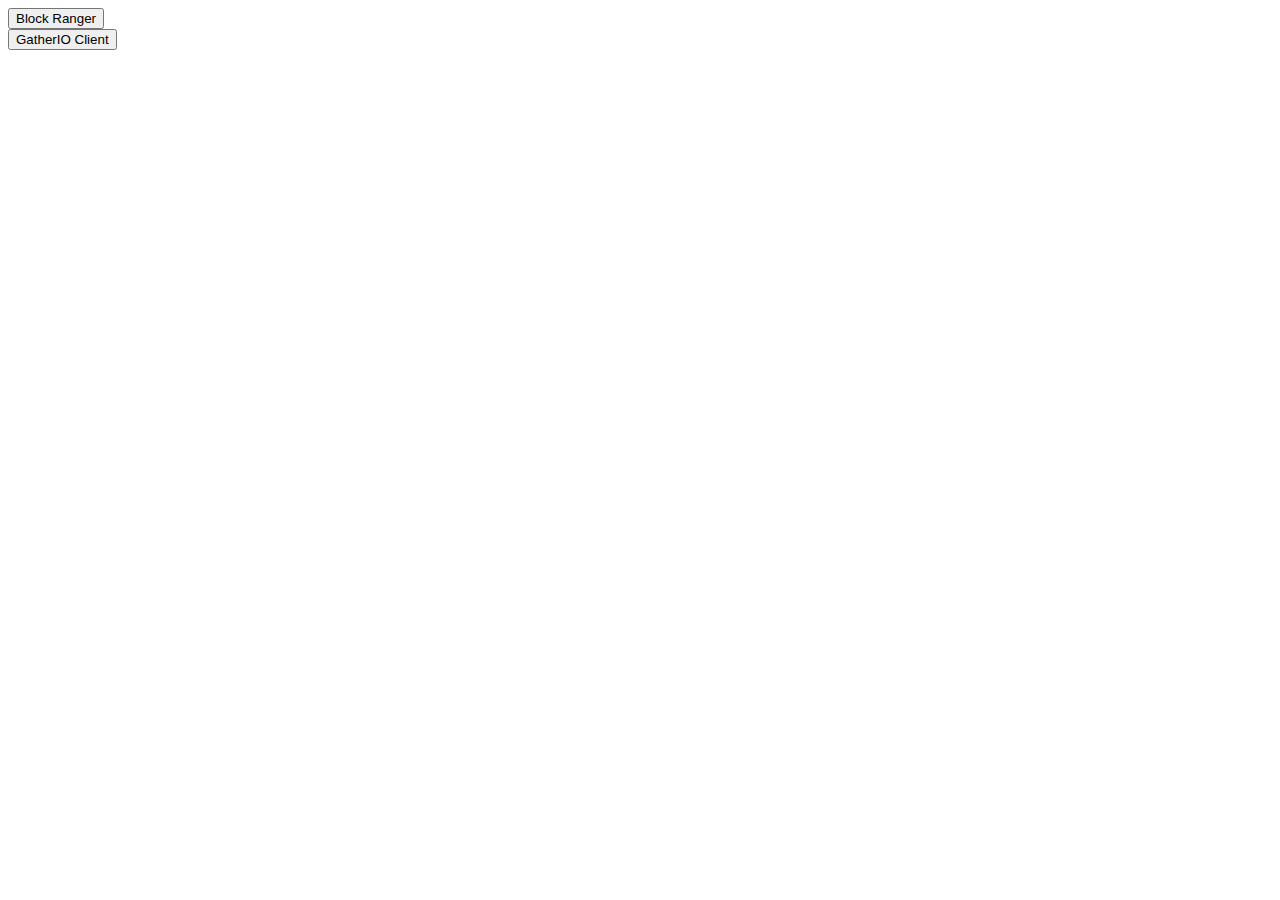
==== index.html @ b3546261 "Add files via upload" ====
<!DOCTYPE html>
<html lang="en">
<head>
    <meta charset="UTF-8">
    <meta http-equiv="X-UA-Compatible" content="IE=edge">
    <meta name="viewport" content="width=device-width, initial-scale=1.0">
    <title>Homepage</title>
</head>
<body>
    <form action="https://alfiearmadillo.github.io/ulfynranger">
        <input type="submit" value="Block Ranger" />
    </form>
    <form action="https://alfiearmadillo.github.io/gatherioclient.js">
        <input type="submit" value="GatherIO Client" />
    </form>
</body>
</html>
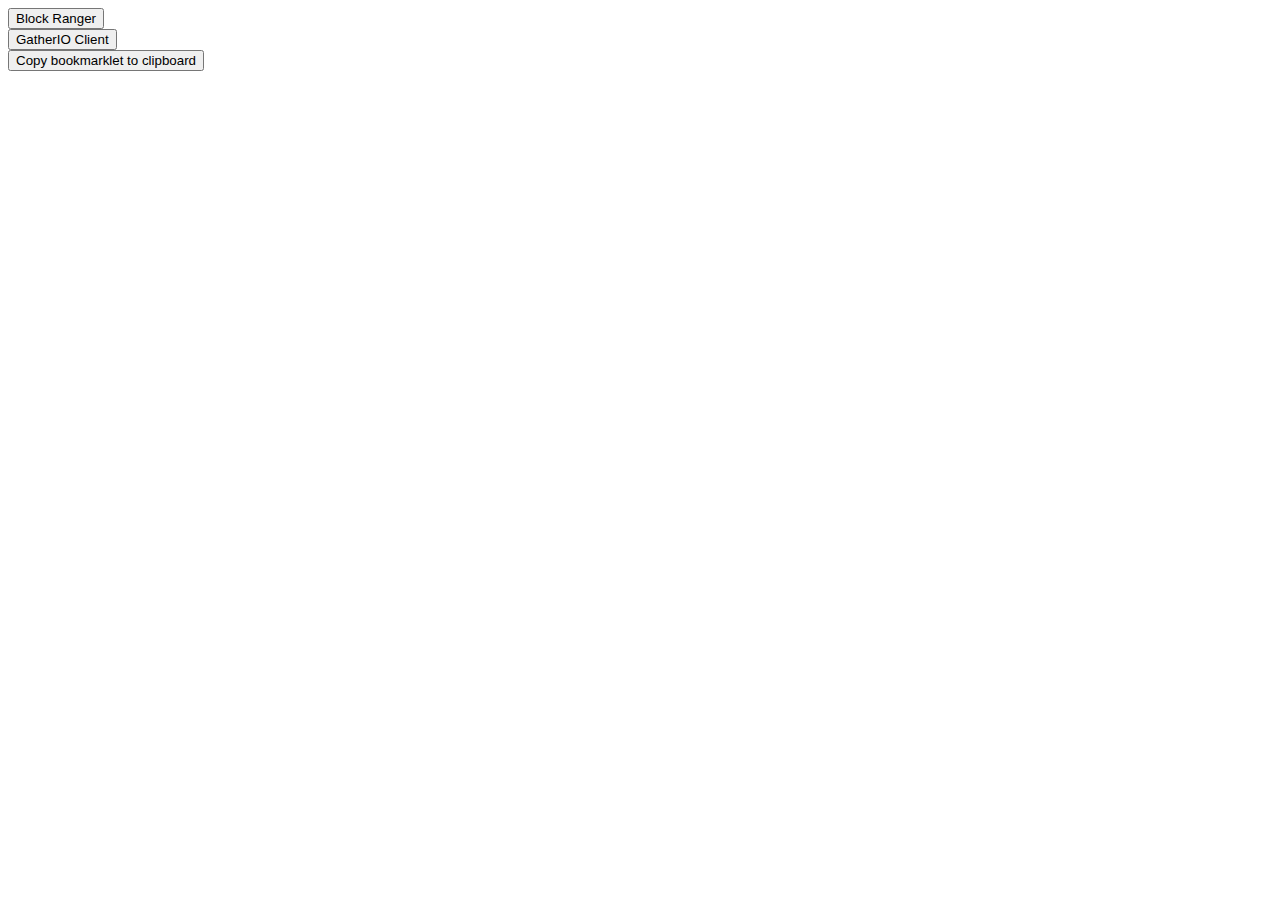
==== commit 995dc67b: "Add files via upload" ====
--- a/index.html
+++ b/index.html
@@ -4,14 +4,18 @@
     <meta charset="UTF-8">
     <meta http-equiv="X-UA-Compatible" content="IE=edge">
     <meta name="viewport" content="width=device-width, initial-scale=1.0">
+    <script src="index.js" defer></script>
     <title>Homepage</title>
 </head>
 <body>
     <form action="https://alfiearmadillo.github.io/ulfynranger">
         <input type="submit" value="Block Ranger" />
     </form>
-    <form action="https://alfiearmadillo.github.io/gatherioclient.js">
+    <form action="https://alfiearmadillo.github.io/gatherioClient.js">
         <input type="submit" value="GatherIO Client" />
     </form>
+
+    <button onclick="addClipboard()">Copy bookmarklet to clipboard</button>
+
 </body>
 </html>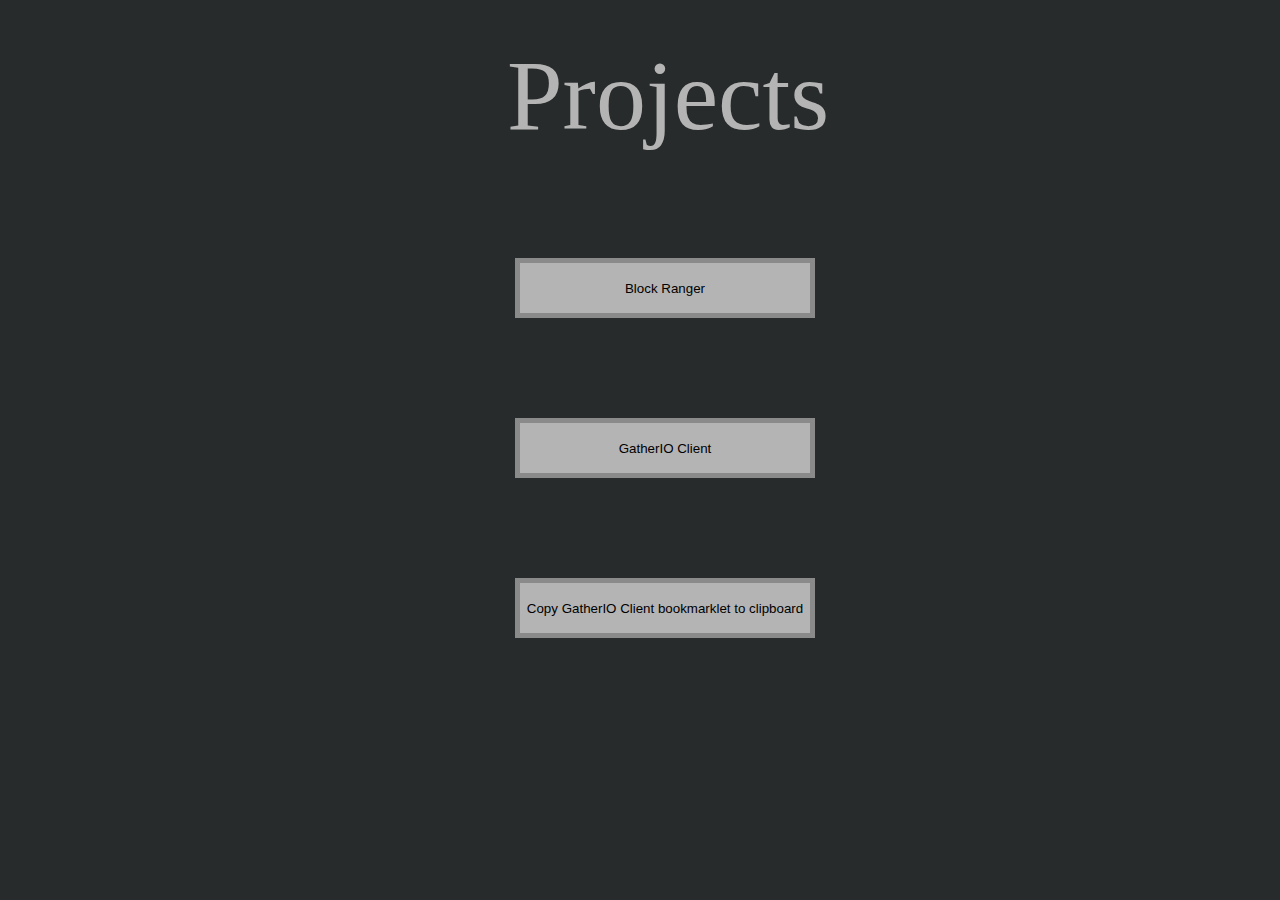
==== commit 68b14336: "Add files via upload" ====
--- a/index.html
+++ b/index.html
@@ -5,17 +5,21 @@
     <meta http-equiv="X-UA-Compatible" content="IE=edge">
     <meta name="viewport" content="width=device-width, initial-scale=1.0">
     <script src="index.js" defer></script>
+    <link rel="stylesheet" href="index.css">
     <title>Homepage</title>
 </head>
 <body>
+    <div id="buttons">
     <form action="https://alfiearmadillo.github.io/ulfynranger">
-        <input type="submit" value="Block Ranger" />
+        <input type="submit" value="Block Ranger" id="button1"/>
     </form>
     <form action="https://alfiearmadillo.github.io/gatherioClient.js">
-        <input type="submit" value="GatherIO Client" />
+        <input type="submit" value="GatherIO Client" id="button2"/>
     </form>
 
-    <button onclick="addClipboard()">Copy bookmarklet to clipboard</button>
+    <button onclick="addClipboard()" id="button3">Copy GatherIO Client bookmarklet to clipboard</button>
+    <div id="title">Projects</div>
+</div>
 
 </body>
 </html>--- a/index.css
+++ b/index.css
@@ -0,0 +1,75 @@
+#button1{
+position: relative;
+    padding: 1px 5px;
+    min-width: 300px;
+    min-height: 60px;
+    max-height: 60px;
+    margin: 50px;
+    left:-175px;
+    top:200px;
+    background-color: #b4b4b4;
+    border: 5px solid #8a8a8a;
+    -webkit-touch-callout: none; /* iOS Safari */
+    -webkit-user-select: none; /* Safari */
+     -khtml-user-select: none; /* Konqueror HTML */
+       -moz-user-select: none; /* Old versions of Firefox */
+        -ms-user-select: none; /* Internet Explorer/Edge */
+            user-select: none; /* Non-prefixed version, currently*/
+}
+#button2{
+    position: relative;
+        padding: 1px 5px;
+        min-width: 300px;
+        min-height: 60px;
+        max-height: 60px;
+        margin: 50px;
+        left:-175px;
+        top:200px;
+        background-color: #b4b4b4;
+        border: 5px solid #8a8a8a;
+        -webkit-touch-callout: none; /* iOS Safari */
+        -webkit-user-select: none; /* Safari */
+         -khtml-user-select: none; /* Konqueror HTML */
+           -moz-user-select: none; /* Old versions of Firefox */
+            -ms-user-select: none; /* Internet Explorer/Edge */
+                user-select: none; /* Non-prefixed version, currently*/
+}
+
+#button3{
+    position: relative;;
+        padding: 1px 5px;
+        min-width: 300px;
+        min-height: 60px;
+        max-height: 60px;
+        margin: 50px;
+        left:-175px;
+        top:200px;
+        background-color: #b4b4b4;
+        border: 5px solid #8a8a8a;
+        -webkit-touch-callout: none; /* iOS Safari */
+        -webkit-user-select: none; /* Safari */
+         -khtml-user-select: none; /* Konqueror HTML */
+           -moz-user-select: none; /* Old versions of Firefox */
+            -ms-user-select: none; /* Internet Explorer/Edge */
+                user-select: none; /* Non-prefixed version, currently*/
+}
+
+    
+#buttons{
+    display: block;
+  margin-left: auto;
+  margin-right: auto;
+  width: 0%;
+}
+
+body {
+    background: rgb(40, 43, 44);
+  }
+
+  #title{
+    font-size: 100px;
+    color: #b4b4b4;
+    display: absolute;
+    margin-top: -450px;
+    margin-left: -133px;
+  }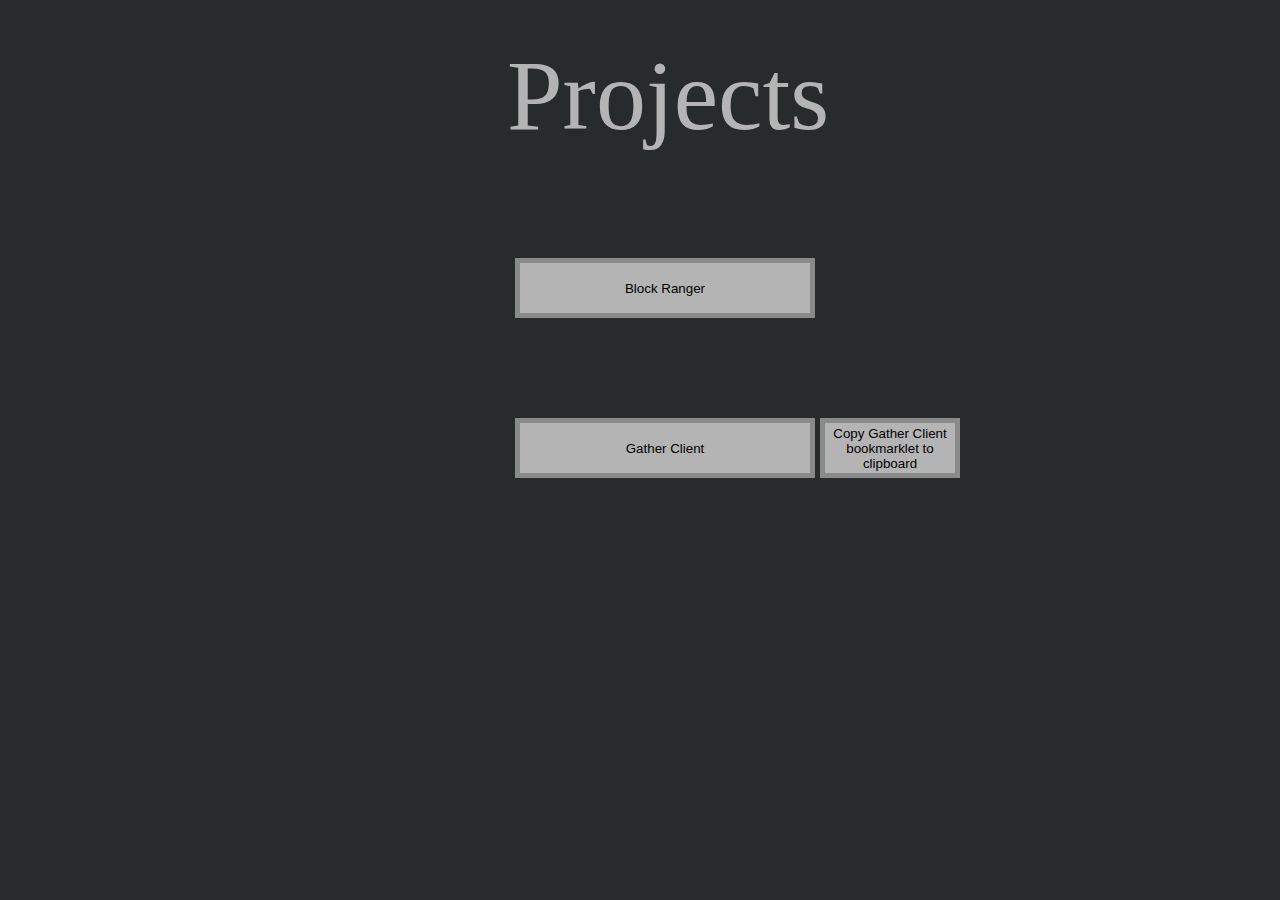
==== commit 3b4e2370: "Add files via upload" ====
--- a/index.html
+++ b/index.html
@@ -14,10 +14,10 @@
         <input type="submit" value="Block Ranger" id="button1"/>
     </form>
     <form action="https://alfiearmadillo.github.io/gatherioClient.js">
-        <input type="submit" value="GatherIO Client" id="button2"/>
+        <input type="submit" value="Gather Client" id="button2"/>
     </form>
 
-    <button onclick="addClipboard()" id="button3">Copy GatherIO Client bookmarklet to clipboard</button>
+    <button onclick="addClipboard()" id="button3">Copy Gather Client bookmarklet to clipboard</button>
     <div id="title">Projects</div>
 </div>
 
--- a/index.css
+++ b/index.css
@@ -36,22 +36,23 @@
 }
 
 #button3{
-    position: relative;;
-        padding: 1px 5px;
-        min-width: 300px;
-        min-height: 60px;
-        max-height: 60px;
-        margin: 50px;
-        left:-175px;
-        top:200px;
-        background-color: #b4b4b4;
-        border: 5px solid #8a8a8a;
-        -webkit-touch-callout: none; /* iOS Safari */
-        -webkit-user-select: none; /* Safari */
-         -khtml-user-select: none; /* Konqueror HTML */
-           -moz-user-select: none; /* Old versions of Firefox */
-            -ms-user-select: none; /* Internet Explorer/Edge */
-                user-select: none; /* Non-prefixed version, currently*/
+  position: relative;;
+      padding: 1px 5px;
+      min-width: 140px;
+      max-width: 140px;
+      min-height: 60px;
+      max-height: 60px;
+      margin: 50px;
+      left:130px;
+      top:40px;
+      background-color: #b4b4b4;
+      border: 5px solid #8a8a8a;
+      -webkit-touch-callout: none; /* iOS Safari /
+      -webkit-user-select: none; / Safari /
+       -khtml-user-select: none; / Konqueror HTML /
+         -moz-user-select: none; / Old versions of Firefox /
+          -ms-user-select: none; / Internet Explorer/Edge /
+              user-select: none; / Non-prefixed version, currently*/
 }
 
     
